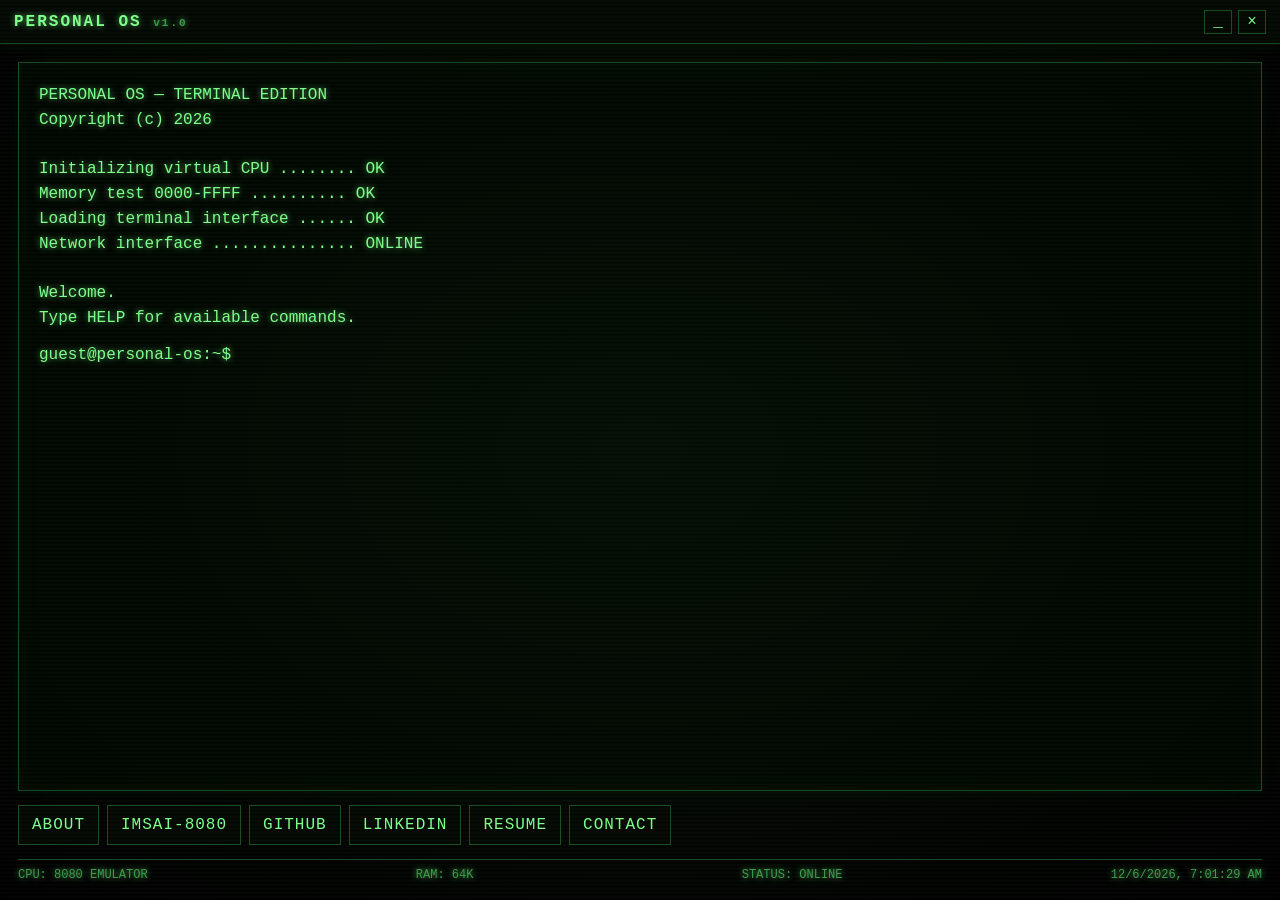
==== index.html @ 71beef01 "Add files via upload" ====
<!doctype html>
<html lang="en">
<head>
  <meta charset="utf-8">
  <meta name="viewport" content="width=device-width,initial-scale=1">
  <meta name="description" content="Retro terminal portfolio website">
  <title>Terminal — Personal OS</title>
  <link rel="stylesheet" href="css/style.css">
</head>
<body>
  <div class="crt">
    <div class="scanlines"></div>
    <header class="topbar">
      <div class="brand">PERSONAL OS <span>v1.0</span></div>
      <div class="window-buttons"><button id="minBtn">_</button><button id="closeBtn">×</button></div>
    </header>

    <main class="desktop">
      <section class="boot-panel" id="terminalWindow">
        <div id="bootText" class="boot-text"></div>
        <div class="prompt-row">
          <span>guest@personal-os:~$</span>
          <input id="command" autocomplete="off" spellcheck="false" autofocus>
        </div>
        <div id="output"></div>
      </section>

      <nav class="dock" aria-label="Main navigation">
        <button data-command="about">ABOUT</button>
        <button data-command="imsai">IMSAI-8080</button>
        <button data-command="github">GITHUB</button>
        <button data-command="linkedin">LINKEDIN</button>
        <button data-command="resume">RESUME</button>
        <button data-command="contact">CONTACT</button>
      </nav>

      <div class="status">
        <span>CPU: 8080 EMULATOR</span>
        <span>RAM: 64K</span>
        <span>STATUS: ONLINE</span>
        <span id="clock"></span>
      </div>
    </main>
  </div>
  <script src="js/app.js"></script>
</body>
</html>
---- css/style.css ----
:root{
  --bg:#020502;
  --panel:#071007;
  --green:#7dff8a;
  --dim:#3b9c49;
  --line:#174d20;
  --glow:0 0 6px rgba(125,255,138,.65);
}
*{box-sizing:border-box}
html,body{margin:0;min-height:100%;background:#000;color:var(--green);font-family:"Courier New",monospace}
body{overflow:hidden}
.crt{min-height:100vh;background:radial-gradient(ellipse at center,#0b160b 0,#020502 65%,#000 100%);text-shadow:var(--glow);position:relative}
.scanlines{position:fixed;inset:0;pointer-events:none;z-index:20;background:repeating-linear-gradient(to bottom,rgba(255,255,255,.018) 0,rgba(255,255,255,.018) 1px,transparent 2px,transparent 4px);mix-blend-mode:screen}
.topbar{height:44px;border-bottom:1px solid var(--line);display:flex;align-items:center;justify-content:space-between;padding:0 14px;background:#030803;box-shadow:0 0 20px rgba(0,255,50,.08)}
.brand{font-weight:bold;letter-spacing:2px}.brand span{font-size:11px;color:var(--dim)}
.window-buttons{display:flex;gap:6px}.window-buttons button{width:28px;height:24px;background:#030803;border:1px solid var(--line);color:var(--green);font:inherit;cursor:pointer}
.desktop{height:calc(100vh - 44px);display:flex;flex-direction:column;padding:18px;gap:14px}
.boot-panel{flex:1;min-height:0;border:1px solid var(--line);background:rgba(0,10,0,.58);padding:20px;overflow:auto;box-shadow:inset 0 0 30px rgba(0,255,50,.04),0 0 16px rgba(0,255,50,.05)}
.boot-text{white-space:pre-wrap;line-height:1.55}
.prompt-row{display:flex;gap:8px;margin-top:14px;align-items:center}
.prompt-row input{flex:1;background:transparent;border:0;outline:0;color:var(--green);font:inherit;text-shadow:var(--glow);caret-color:var(--green)}
#output{white-space:pre-wrap;line-height:1.5;margin-top:10px;color:#a2ffa9}
.dock{display:flex;flex-wrap:wrap;gap:8px}
.dock button{background:#030803;border:1px solid var(--line);color:var(--green);padding:10px 13px;font:inherit;cursor:pointer;letter-spacing:1px}
.dock button:hover{background:#0b200d;box-shadow:var(--glow)}
.status{border-top:1px solid var(--line);padding-top:8px;display:flex;justify-content:space-between;gap:10px;color:var(--dim);font-size:12px;flex-wrap:wrap}
.flash{animation:flash .18s linear}
@keyframes flash{50%{opacity:.35}}
.minimized .boot-panel{display:none}
.minimized .desktop{height:calc(100vh - 44px)}
@media(max-width:700px){
  .desktop{padding:10px}.boot-panel{padding:13px}.status{font-size:10px}.dock button{padding:8px 9px;font-size:12px}
}
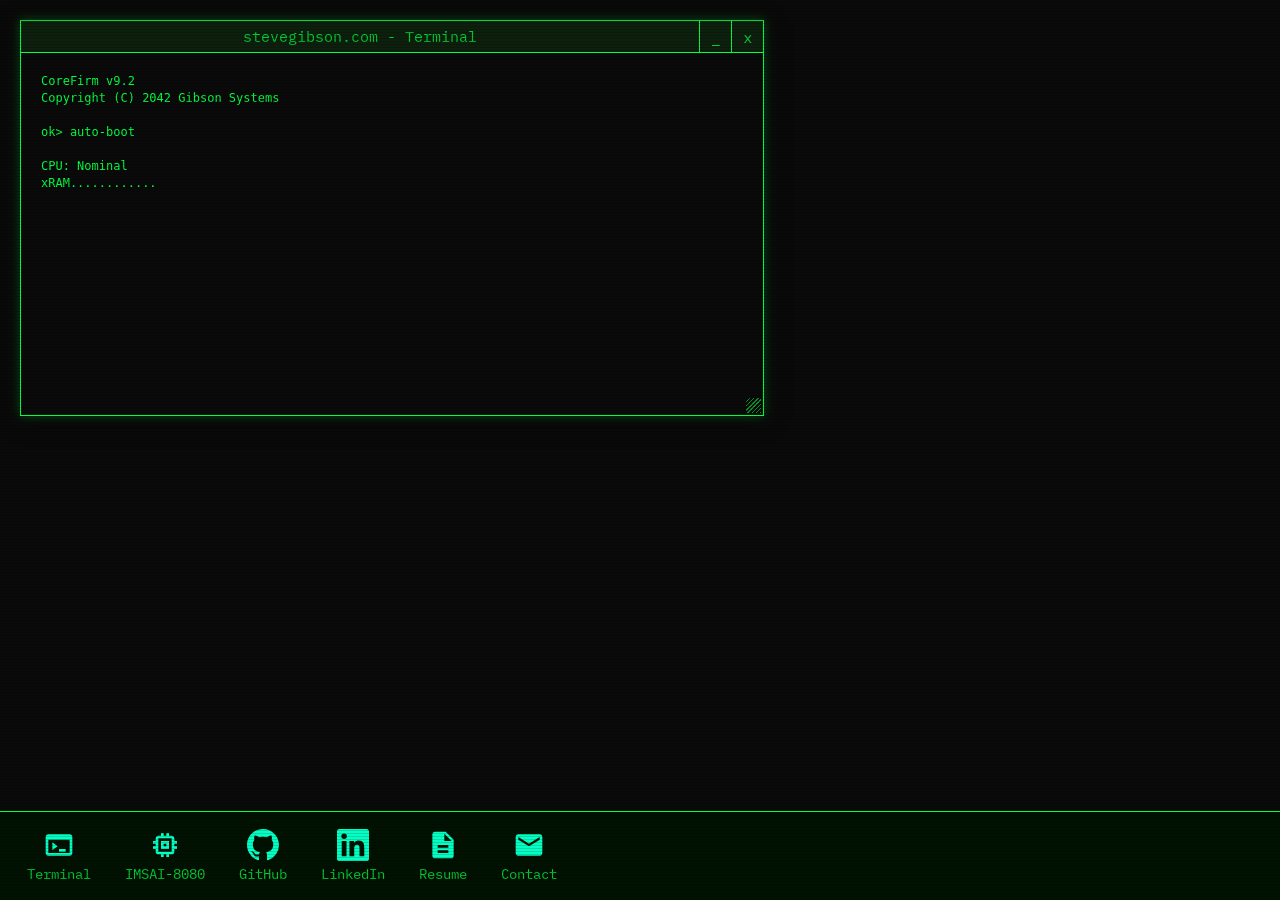
==== commit 51d27bcd: "Add files via upload" ====
--- a/index.html
+++ b/index.html
@@ -1,47 +1,109 @@
-<!doctype html>
-<html lang="en">
+<!DOCTYPE html>
+<html lang="en-us">
 <head>
+	<meta name="generator" content="Hugo 0.123.7">
   <meta charset="utf-8">
-  <meta name="viewport" content="width=device-width,initial-scale=1">
-  <meta name="description" content="Retro terminal portfolio website">
-  <title>Terminal — Personal OS</title>
-  <link rel="stylesheet" href="css/style.css">
+  <meta name="viewport" content="width=device-width, initial-scale=1">
+  <link rel="icon" href="data:image/svg+xml,%3Csvg xmlns='http://www.w3.org/2000/svg' viewBox='0 0 16 16'%3E%3Crect width='16' height='16' fill='%230a0a0a'/%3E%3Ctext x='8' y='11' font-family='monospace' font-size='7' font-weight='bold' fill='%2300ff41' text-anchor='middle'%3Esg%24%3C/text%3E%3C/svg%3E">
+  <title>Steve Gibson - Gibson OS v4.2</title>
+  <link rel="preconnect" href="https://fonts.googleapis.com">
+  <link rel="preconnect" href="https://fonts.gstatic.com" crossorigin>
+  <link href="https://fonts.googleapis.com/css2?family=IBM+Plex+Mono:wght@400;700&display=swap" rel="stylesheet">
+  <link rel="stylesheet" href="vendor/css/jquery.terminal.min.css">
+  <link rel="stylesheet" href="css/main.min.947e2a9396014bf6b301f7735b2318c309d577f15f9fa09c6adef9f47a81efa4.css" integrity="sha256-lH4qk5YBS/azAfdzWyMYwwnVd/Ffn6Ccat759HqB76Q=">
 </head>
-<body>
-  <div class="crt">
-    <div class="scanlines"></div>
-    <header class="topbar">
-      <div class="brand">PERSONAL OS <span>v1.0</span></div>
-      <div class="window-buttons"><button id="minBtn">_</button><button id="closeBtn">×</button></div>
-    </header>
+<body><a href="cdn-cgi/content%3Fid=LGXjpV16G366dcM62OvNGjcVIjRtr07FKjIdmemB0ZE-1787503772.4276643-1.2.1.1-G3e4BsoYIml7xQARCOU5z61l1A5vPRVANFKQ7VqNoNI_xyML7UBZcxeXM.lrsjXE.html" aria-hidden="true" rel="nofollow noopener" style="display: none !important; visibility: hidden !important"></a>
+<div id="desktop">
+  <div id="terminal-window" class="window">
+    <div class="window-titlebar">
+      <div class="window-title">stevegibson.com - Terminal</div>
+      <div class="window-controls">
+        <button class="window-btn window-btn-minimize" title="Minimize">_</button>
+        <button class="window-btn window-btn-close" title="Close">x</button>
+      </div>
+    </div>
+    <div id="terminal"></div>
+  </div>
 
-    <main class="desktop">
-      <section class="boot-panel" id="terminalWindow">
-        <div id="bootText" class="boot-text"></div>
-        <div class="prompt-row">
-          <span>guest@personal-os:~$</span>
-          <input id="command" autocomplete="off" spellcheck="false" autofocus>
-        </div>
-        <div id="output"></div>
-      </section>
+  <div id="minimized-tray"></div>
 
-      <nav class="dock" aria-label="Main navigation">
-        <button data-command="about">ABOUT</button>
-        <button data-command="imsai">IMSAI-8080</button>
-        <button data-command="github">GITHUB</button>
-        <button data-command="linkedin">LINKEDIN</button>
-        <button data-command="resume">RESUME</button>
-        <button data-command="contact">CONTACT</button>
-      </nav>
+  <div id="taskbar">
+    <button class="taskbar-icon" id="taskbar-terminal" data-type="terminal">
+      <img src="images/icons/terminal.svg" alt="Terminal">
+      <span>Terminal</span>
+    </button>
+    
+    <button class="taskbar-icon"
+            data-type="imsai"
+            
+            >
+      <img src="images/icons/imsai.svg" alt="IMSAI-8080">
+      <span>IMSAI-8080</span>
+    </button>
+    
+    <button class="taskbar-icon"
+            data-type="link"
+            data-url="https://github.com/sg"
+            >
+      <img src="images/icons/github.svg" alt="GitHub">
+      <span>GitHub</span>
+    </button>
+    
+    <button class="taskbar-icon"
+            data-type="link"
+            data-url="https://linkedin.com/in/stevegibson"
+            >
+      <img src="images/icons/linkedin.svg" alt="LinkedIn">
+      <span>LinkedIn</span>
+    </button>
+    
+    <button class="taskbar-icon"
+            data-type="link"
+            data-url="/Steve_Gibson_resume.pdf"
+            >
+      <img src="images/icons/resume.svg" alt="Resume">
+      <span>Resume</span>
+    </button>
+    
+    <button class="taskbar-icon"
+            data-type="window"
+            
+            data-title="Contact Me" data-content="steve@stevegibson.com">
+      <img src="images/icons/contact.svg" alt="Contact">
+      <span>Contact</span>
+    </button>
+    
+  </div>
+</div>
+<script>
+window.SGIBSON = {
+  commands: {"about":{"description":"About me","lines":["━━━━━━━━━━━━━━━━━━━━━━━━━━━━━━━━━━━━━━━━","Steve \"hacks the\" Gibson","━━━━━━━━━━━━━━━━━━━━━━━━━━━━━━━━━━━━━━━━","","Based in Austin, TX, I'm a tech and gadget enthusiast. I enjoy building and coding on \"cyber decks\", LoRa radios (MeshCore), and retro-computing devices and replicas.","","For my home lab I built a PDP-11/70 replica that runs 2.11BSD, an IMSAI 8080 (as seen in the iconic movie, WarGames), and an RC-2014 Z80 system that runs CP/M.","","I also enjoy hacking IoT devices to see what makes them tick to either gain admin access or fix an issue preventing them from working. This can involve interfacing with JTAG, UART, port scanning and attempting to reverse a proprietary network protocol, etc. Sometimes it involves dumping firmware to extract compressed file system images.","","I'm also a big soccer fan and love attending Austin FC games at Q2 stadium. Listos Verde!","","Type 'resume' for more work background.","Type 'projects' to see what I'm working on.",""],"name":"about"},"help":{"description":"Show available commands","lines":["Available commands:","","  info:    help  about  resume  projects  misc  ls  man","  system:  uname  uptime  whoami  finger  df  dmesg  ps  top","           date  history  motd  reboot","  toys:    wargames  telnet  mesh  nmap  tape  sl  decrypt  imsai-sim","","Try 'man \u003ccommand\u003e' for details.","A few commands aren't listed anywhere."],"name":"help"},"misc":{"description":"Miscellaneous","lines":["Miscellaneous","━━━━━━━━━━━━━━━━━━━━━━━━━━━━━━━━━━━━━━━━",""," Just a placeholder for now.",""],"name":"misc"},"projects":{"description":"View my projects","lines":["━━━━━━━━━━━━━━━━━━━━━━━━━━━━━━━━━━━━━━━━","Projects","━━━━━━━━━━━━━━━━━━━━━━━━━━━━━━━━━━━━━━━━","","PicoCalc firmware:","  Adding wifi, sockets, and shell (pseudo OS) capabilities to the picocalc_lua project.","  (https://github.com/sg/picocalc_lua/tree/wifi-sockets)","","HackberryPiCM5:","  Modding and configuring this little powerhouse to do almost anything a laptop can do.","  (https://github.com/ZitaoTech/HackberryPiCM5)","","MeshCore:","  I have a custom-built router up on the roof, helping to build out the off-grid communication network here in the Central Texas area.","  (https://austinmesh.org)","","Home Lab:","  I run a proxmox server for hosting various virtual machines internally where I have a local media server, local photo storage/syncing, coding, analysis, and test VMs with various OS (Linux, Windows, BSDs, etc)","","stevegibson.com:","  This website ;)",""],"name":"projects"},"resume":{"description":"View my resume","lines":["Opening resume PDF in a new tab..."],"name":"resume","open":"/Steve_Gibson_resume.pdf"}},
+  prompt: "[/home/sg]$ ",
+  greeting: "  ________\n /  _____/\n/   \\  ___\n\\    \\_\\  \\\n \\______  / ibson\n        \\/  \n\nStarting gibsh shell...\n\nEnter 'help' for commands.",
+  greetingWide: "  ________._____.\n /  _____/|__\\_ |__   __________   ____\n/   \\  ___|  || __ \\ /  ___/  _ \\ /    \\\n\\    \\_\\  \\  || \\_\\ \\\\___ (  \u003c_\u003e )   |  \\\n \\______  /__||___  /____  \u003e____/|___|  /\n        \\/        \\/     \\/           \\/\n\nStarting gibsh shell...\n\nEnter 'help' for commands.",
+  sim: {
+    js: "/sim/sim.a1519f2f7eafb9329bf3bec5e7e6a15ac6fd213bb312b24b083c9dfea19b1f8a.js",
+    worker: "/sim/worker.a690e795cad84434829894af8b86fa57c8b101a858e983ffa839e95233d08ef0.js",
+    cpu: "/sim/z80.c875d170bc890fbf64b250177f1e8fe43e15b254b4e6ef6184b72ff79c09a24a.js",
+    cpu8080: "/sim/i8080.5c4c1cf3f97d6d999b4d34355f739d88ed19feeecddbbada0ec06659f738046a.js",
+    modem: "/sim/sim-modem.d69a0f0e90683decba11f463a1b7fa1d4c3bc95b524fe9dfd4c816550e3a1586.js",
+    rom: "/sim/mpu-b-rom.fea1b6e9c4623e7707ca3fa24236ec78fb84ffc5ed46c8893d3b1feb8e790548.bin",
+    romA: "/sim/mpu-a-rom.97b472fd1d9e22181e8065b240cf0e3cc828a692d29165c53e8eb9b5a7c1488d.bin",
+    css: "/sim/sim.370a18de759b79d1759eb99225b658a7829f331f1328740459d81e7536f2036e.css",
+    docs: { about: "/sim/docs/about.8c6d221da2fc654a07ccafe5b331a5ecae6a6b6332ccfc45c9c8bc422ba3a81a.md",
+            design: "/sim/docs/design.b2fa7e0710978da6db772e8da95e0f35ddfb082790bb4138e710ebd1a6f98bf0.md",
+            notice: "/sim/docs/notice.9ae610ecd069278b2f1dae93d1a9a1c3cc5893f16fc681294a7527de86e514ce.md" },
+    xtermJs: "/vendor/js/xterm.f0aea0f75f48559013ae6643c2479dd737d26da42d5524e6d2b70915ae6523c7.js",
+    xtermCss: "/vendor/css/xterm.832f3f2c603b43ad4351ff04970150cc7a873014276db126a6065c6dd81e4872.css",
+    disk: "/disks/cpm22.fac98c55550afb4ccb9bcd87ddce28c66ba0c30995983e6b4c6d6208b03322e6.dsk",
+    nzdisk: "/disks/nz-com-22-ref.7c3ac05107b860c619ebc459d3f5f8e6116887138d7cdf2619e3cc7663cf5443.dsk"
+  }
+};
+</script>
 
-      <div class="status">
-        <span>CPU: 8080 EMULATOR</span>
-        <span>RAM: 64K</span>
-        <span>STATUS: ONLINE</span>
-        <span id="clock"></span>
-      </div>
-    </main>
-  </div>
-  <script src="js/app.js"></script>
-</body>
+  <script src="vendor/js/jquery.min.js"></script>
+  <script src="vendor/js/jquery.terminal.min.js"></script>
+  <script src="js/windowmanager.min.1ad94fa08936efa635914ca95d5d0b35e25472a1f0427c7daaea83267bbc5ccd.js" integrity="sha256-GtlPoIk276Y1kUypXV0LNeJUcqHwQnx9quqDJnu8XM0="></script>
+  <script src="js/terminal.min.3281bde3c15aeb53944e50f33b6ec137babc33aba0ce8abd4771062cd0f68771.js" integrity="sha256-MoG948Fa61OUTlDzO27BN7q8M6ugzoq9R3EGLND2h3E="></script>
+<script>(function(){function c(){var b=a.contentDocument||(a.contentWindow&&a.contentWindow.document);if(b){var d=b.createElement('script');d.innerHTML="window.__CF$cv$params={r:'a2fb9c71ac25da76',t:'MTc4NzUwMzc3Mg=='};var a=document.createElement('script');a.src='/cdn-cgi/challenge-platform/scripts/jsd/main.js';document.getElementsByTagName('head')[0].appendChild(a);";b.getElementsByTagName('head')[0].appendChild(d)}}if(document.body){var a=document.createElement('iframe');a.height=1;a.width=1;a.style.position='absolute';a.style.top=0;a.style.left=0;a.style.border='none';a.style.visibility='hidden';document.body.appendChild(a);if('loading'!==document.readyState)c();else if(window.addEventListener)document.addEventListener('DOMContentLoaded',c);else{var e=document.onreadystatechange||function(){};document.onreadystatechange=function(b){e(b);'loading'!==document.readyState&&(document.onreadystatechange=e,c())}}}})();</script></body>
 </html>
--- a/css/main.min.947e2a9396014bf6b301f7735b2318c309d577f15f9fa09c6adef9f47a81efa4.css
+++ b/css/main.min.947e2a9396014bf6b301f7735b2318c309d577f15f9fa09c6adef9f47a81efa4.css
@@ -0,0 +1 @@
+:root{--crt-green:#00ff41;--crt-green-dim:#00cc33;--crt-bg:#0a0a0a;--crt-glow:0 0 10px rgba(0, 255, 65, 0.3);--font-mono:'IBM Plex Mono', monospace;--window-border:#00ff41;--titlebar-bg:#0d1f0d}*,*::before,*::after{box-sizing:border-box;margin:0;padding:0}html,body{height:100%;overflow:hidden}body{font-family:var(--font-mono);background:var(--crt-bg);color:var(--crt-green)}#desktop{position:fixed;top:0;left:0;right:0;bottom:0;overflow:hidden}#desktop::after{content:'';position:fixed;top:0;left:0;width:100%;height:100%;background:repeating-linear-gradient( 0,rgba(0,0,0,.15) 0,rgba(0,0,0,.15) 1px,transparent 1px,transparent 3px );pointer-events:none;z-index:9999}.window{border:1px solid var(--window-border);border-radius:0;background:var(--crt-bg);box-shadow:var(--crt-glow),0 4px 20px rgba(0,0,0,.5);overflow:hidden}.window-titlebar{display:flex;align-items:center;padding:0;background:var(--titlebar-bg);border-bottom:1px solid var(--window-border);user-select:none;cursor:grab;height:32px}.window-titlebar:active{cursor:grabbing}.window-title{font-size:15px;color:var(--crt-green-dim);flex:1;text-align:center;padding:0 8px;white-space:nowrap;overflow:hidden;text-overflow:ellipsis}.window-controls{display:flex;margin-left:auto;flex-shrink:0}.window-btn{display:flex;align-items:center;justify-content:center;width:32px;height:32px;background:0 0;border:none;border-left:1px solid var(--window-border);color:var(--crt-green-dim);font-family:var(--font-mono);font-size:16px;cursor:pointer;padding:0;line-height:1}.window-btn:hover{background:rgba(0,255,65,.1);color:var(--crt-green)}.window-btn-close:hover{background:rgba(255,50,50,.2);color:#ff5f57}#terminal-window{position:absolute;top:20px;left:20px;width:min(calc(80ch + 24px),90vw);height:min(70vh,396px);min-width:360px;min-height:200px;font-size:15px;display:flex;flex-direction:column;overflow:hidden;z-index:100}.window-resize-handle{position:absolute;right:2px;bottom:2px;width:15px;height:15px;z-index:20;cursor:nwse-resize;background-image:repeating-linear-gradient( -45deg,var(--crt-green-dim) 0,var(--crt-green-dim) 1px,transparent 1px,transparent 3px );opacity:.7}.window-resize-handle:hover{opacity:1;filter:drop-shadow(var(--crt-glow))}#terminal{--color:#00ff41;--background:#0a0a0a;--base-color:#00ff41;--base-background:#0a0a0a;--original-color:#00ff41;--original-background:#0a0a0a;font-family:var(--font-mono)!important;font-size:15px!important;flex:1;min-height:0;overflow:hidden;position:relative;padding:10px}#minimized-tray{position:absolute;left:0;right:0;display:flex;flex-wrap:wrap-reverse;gap:4px;padding:4px 8px;z-index:50;pointer-events:none}.minimized-window{pointer-events:auto;border:1px solid var(--window-border);background:var(--crt-bg);display:flex;align-items:center;height:30px;max-width:280px;cursor:pointer}.minimized-window .window-title{font-size:14px;padding:0 10px;text-align:left}.minimized-window:hover{background:rgba(0,255,65,5%);box-shadow:var(--crt-glow)}#taskbar{position:absolute;bottom:0;left:0;right:0;display:flex;align-items:center;gap:4px;padding:8px 12px;border-top:1px solid var(--window-border);background:rgba(0,20,0,.8);z-index:9000}.taskbar-icon{display:flex;flex-direction:column;align-items:center;gap:4px;padding:8px 14px;background:0 0;border:1px solid transparent;border-radius:4px;cursor:pointer;transition:all .2s ease;color:var(--crt-green-dim);font-family:var(--font-mono);font-size:14px}.taskbar-icon img{width:32px;height:32px;filter:brightness(0)invert(.8)sepia(1)saturate(5)hue-rotate(85deg);transition:filter .2s ease}.taskbar-icon:hover{border-color:var(--crt-green);background:rgba(0,255,65,5%);box-shadow:var(--crt-glow);color:var(--crt-green)}.taskbar-icon:hover img{filter:brightness(0)invert(1)sepia(1)saturate(5)hue-rotate(85deg)}.popup-window{position:absolute;width:400px;min-height:200px;z-index:100}.popup-window .window-body{padding:16px;color:var(--crt-green);font-size:15px;line-height:1.6}@media(max-width:768px){#terminal-window{top:0;left:0;width:100%;height:50%}.window-resize-handle{display:none}.window-titlebar{height:44px}.window-title{font-size:24px}.window-btn{width:44px;height:44px;font-size:26px}.minimized-window{height:40px}.minimized-window .window-title{font-size:22px}#taskbar{flex-wrap:wrap;justify-content:center;gap:2px;padding:6px 8px}.taskbar-icon{font-size:11px;padding:4px 8px;gap:2px}.taskbar-icon img{width:22px;height:22px}.popup-window{width:calc(100% - 16px);max-width:none;left:8px!important;right:8px}.popup-window .window-body{font-size:15px}}
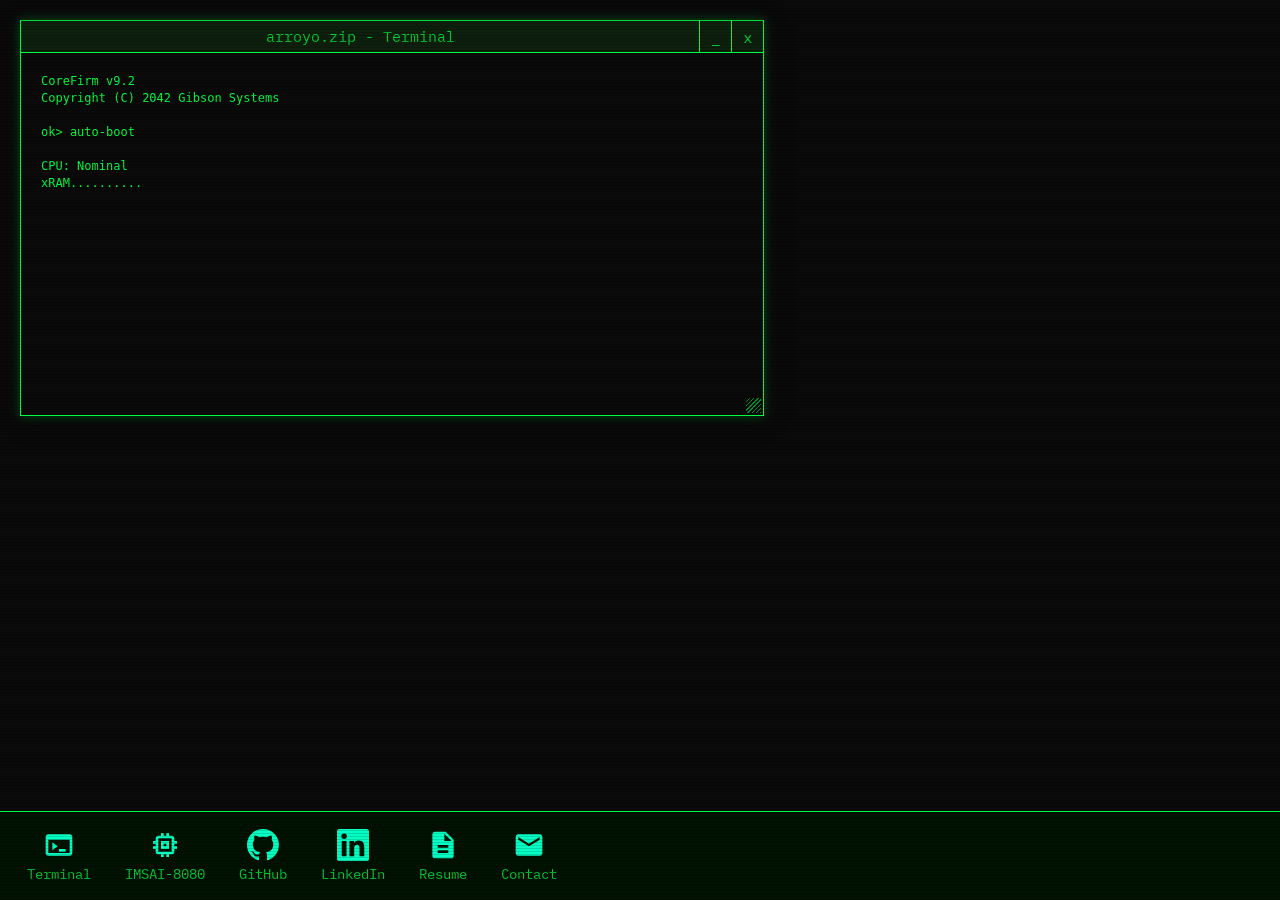
==== commit b9659d46: "Update index.html" ====
--- a/index.html
+++ b/index.html
@@ -5,7 +5,7 @@
   <meta charset="utf-8">
   <meta name="viewport" content="width=device-width, initial-scale=1">
   <link rel="icon" href="data:image/svg+xml,%3Csvg xmlns='http://www.w3.org/2000/svg' viewBox='0 0 16 16'%3E%3Crect width='16' height='16' fill='%230a0a0a'/%3E%3Ctext x='8' y='11' font-family='monospace' font-size='7' font-weight='bold' fill='%2300ff41' text-anchor='middle'%3Esg%24%3C/text%3E%3C/svg%3E">
-  <title>Steve Gibson - Gibson OS v4.2</title>
+  <title>Adrian Arroyo - Arroyo OS v4.2</title>
   <link rel="preconnect" href="https://fonts.googleapis.com">
   <link rel="preconnect" href="https://fonts.gstatic.com" crossorigin>
   <link href="https://fonts.googleapis.com/css2?family=IBM+Plex+Mono:wght@400;700&display=swap" rel="stylesheet">
@@ -16,7 +16,7 @@
 <div id="desktop">
   <div id="terminal-window" class="window">
     <div class="window-titlebar">
-      <div class="window-title">stevegibson.com - Terminal</div>
+      <div class="window-title">arroyo.zip - Terminal</div>
       <div class="window-controls">
         <button class="window-btn window-btn-minimize" title="Minimize">_</button>
         <button class="window-btn window-btn-close" title="Close">x</button>
@@ -43,7 +43,7 @@
     
     <button class="taskbar-icon"
             data-type="link"
-            data-url="https://github.com/sg"
+            data-url="https://github.com/arroyox"
             >
       <img src="images/icons/github.svg" alt="GitHub">
       <span>GitHub</span>
@@ -51,7 +51,7 @@
     
     <button class="taskbar-icon"
             data-type="link"
-            data-url="https://linkedin.com/in/stevegibson"
+            data-url="https://www.linkedin.com/in/a-arroyo/"
             >
       <img src="images/icons/linkedin.svg" alt="LinkedIn">
       <span>LinkedIn</span>
@@ -59,7 +59,7 @@
     
     <button class="taskbar-icon"
             data-type="link"
-            data-url="/Steve_Gibson_resume.pdf"
+            data-url="/.pdf"
             >
       <img src="images/icons/resume.svg" alt="Resume">
       <span>Resume</span>
@@ -68,7 +68,7 @@
     <button class="taskbar-icon"
             data-type="window"
             
-            data-title="Contact Me" data-content="steve@stevegibson.com">
+            data-title="Contact Me" data-content="a@arroyo.zip">
       <img src="images/icons/contact.svg" alt="Contact">
       <span>Contact</span>
     </button>
@@ -77,7 +77,7 @@
 </div>
 <script>
 window.SGIBSON = {
-  commands: {"about":{"description":"About me","lines":["━━━━━━━━━━━━━━━━━━━━━━━━━━━━━━━━━━━━━━━━","Steve \"hacks the\" Gibson","━━━━━━━━━━━━━━━━━━━━━━━━━━━━━━━━━━━━━━━━","","Based in Austin, TX, I'm a tech and gadget enthusiast. I enjoy building and coding on \"cyber decks\", LoRa radios (MeshCore), and retro-computing devices and replicas.","","For my home lab I built a PDP-11/70 replica that runs 2.11BSD, an IMSAI 8080 (as seen in the iconic movie, WarGames), and an RC-2014 Z80 system that runs CP/M.","","I also enjoy hacking IoT devices to see what makes them tick to either gain admin access or fix an issue preventing them from working. This can involve interfacing with JTAG, UART, port scanning and attempting to reverse a proprietary network protocol, etc. Sometimes it involves dumping firmware to extract compressed file system images.","","I'm also a big soccer fan and love attending Austin FC games at Q2 stadium. Listos Verde!","","Type 'resume' for more work background.","Type 'projects' to see what I'm working on.",""],"name":"about"},"help":{"description":"Show available commands","lines":["Available commands:","","  info:    help  about  resume  projects  misc  ls  man","  system:  uname  uptime  whoami  finger  df  dmesg  ps  top","           date  history  motd  reboot","  toys:    wargames  telnet  mesh  nmap  tape  sl  decrypt  imsai-sim","","Try 'man \u003ccommand\u003e' for details.","A few commands aren't listed anywhere."],"name":"help"},"misc":{"description":"Miscellaneous","lines":["Miscellaneous","━━━━━━━━━━━━━━━━━━━━━━━━━━━━━━━━━━━━━━━━",""," Just a placeholder for now.",""],"name":"misc"},"projects":{"description":"View my projects","lines":["━━━━━━━━━━━━━━━━━━━━━━━━━━━━━━━━━━━━━━━━","Projects","━━━━━━━━━━━━━━━━━━━━━━━━━━━━━━━━━━━━━━━━","","PicoCalc firmware:","  Adding wifi, sockets, and shell (pseudo OS) capabilities to the picocalc_lua project.","  (https://github.com/sg/picocalc_lua/tree/wifi-sockets)","","HackberryPiCM5:","  Modding and configuring this little powerhouse to do almost anything a laptop can do.","  (https://github.com/ZitaoTech/HackberryPiCM5)","","MeshCore:","  I have a custom-built router up on the roof, helping to build out the off-grid communication network here in the Central Texas area.","  (https://austinmesh.org)","","Home Lab:","  I run a proxmox server for hosting various virtual machines internally where I have a local media server, local photo storage/syncing, coding, analysis, and test VMs with various OS (Linux, Windows, BSDs, etc)","","stevegibson.com:","  This website ;)",""],"name":"projects"},"resume":{"description":"View my resume","lines":["Opening resume PDF in a new tab..."],"name":"resume","open":"/Steve_Gibson_resume.pdf"}},
+  commands: {"about":{"description":"About me","lines":["━━━━━━━━━━━━━━━━━━━━━━━━━━━━━━━━━━━━━━━━","Steve \"hacks the\" Arroyo","━━━━━━━━━━━━━━━━━━━━━━━━━━━━━━━━━━━━━━━━","","Based in Austin, TX, I'm a tech and gadget enthusiast. I enjoy building and coding on \"cyber decks\", LoRa radios (MeshCore), and retro-computing devices and replicas.","","For my home lab I built a PDP-11/70 replica that runs 2.11BSD, an IMSAI 8080 (as seen in the iconic movie, WarGames), and an RC-2014 Z80 system that runs CP/M.","","I also enjoy hacking IoT devices to see what makes them tick to either gain admin access or fix an issue preventing them from working. This can involve interfacing with JTAG, UART, port scanning and attempting to reverse a proprietary network protocol, etc. Sometimes it involves dumping firmware to extract compressed file system images.","","I'm also a big soccer fan and love attending Austin FC games at Q2 stadium. Listos Verde!","","Type 'resume' for more work background.","Type 'projects' to see what I'm working on.",""],"name":"about"},"help":{"description":"Show available commands","lines":["Available commands:","","  info:    help  about  resume  projects  misc  ls  man","  system:  uname  uptime  whoami  finger  df  dmesg  ps  top","           date  history  motd  reboot","  toys:    wargames  telnet  mesh  nmap  tape  sl  decrypt  imsai-sim","","Try 'man \u003ccommand\u003e' for details.","A few commands aren't listed anywhere."],"name":"help"},"misc":{"description":"Miscellaneous","lines":["Miscellaneous","━━━━━━━━━━━━━━━━━━━━━━━━━━━━━━━━━━━━━━━━",""," Just a placeholder for now.",""],"name":"misc"},"projects":{"description":"View my projects","lines":["━━━━━━━━━━━━━━━━━━━━━━━━━━━━━━━━━━━━━━━━","Projects","━━━━━━━━━━━━━━━━━━━━━━━━━━━━━━━━━━━━━━━━","","PicoCalc firmware:","  Adding wifi, sockets, and shell (pseudo OS) capabilities to the picocalc_lua project.","  (https://github.com/sg/picocalc_lua/tree/wifi-sockets)","","HackberryPiCM5:","  Modding and configuring this little powerhouse to do almost anything a laptop can do.","  (https://github.com/ZitaoTech/HackberryPiCM5)","","MeshCore:","  I have a custom-built router up on the roof, helping to build out the off-grid communication network here in the Central Texas area.","  (https://austinmesh.org)","","Home Lab:","  I run a proxmox server for hosting various virtual machines internally where I have a local media server, local photo storage/syncing, coding, analysis, and test VMs with various OS (Linux, Windows, BSDs, etc)","","stevegibson.com:","  This website ;)",""],"name":"projects"},"resume":{"description":"View my resume","lines":["Opening resume PDF in a new tab..."],"name":"resume","open":"/Steve_Gibson_resume.pdf"}},
   prompt: "[/home/sg]$ ",
   greeting: "  ________\n /  _____/\n/   \\  ___\n\\    \\_\\  \\\n \\______  / ibson\n        \\/  \n\nStarting gibsh shell...\n\nEnter 'help' for commands.",
   greetingWide: "  ________._____.\n /  _____/|__\\_ |__   __________   ____\n/   \\  ___|  || __ \\ /  ___/  _ \\ /    \\\n\\    \\_\\  \\  || \\_\\ \\\\___ (  \u003c_\u003e )   |  \\\n \\______  /__||___  /____  \u003e____/|___|  /\n        \\/        \\/     \\/           \\/\n\nStarting gibsh shell...\n\nEnter 'help' for commands.",
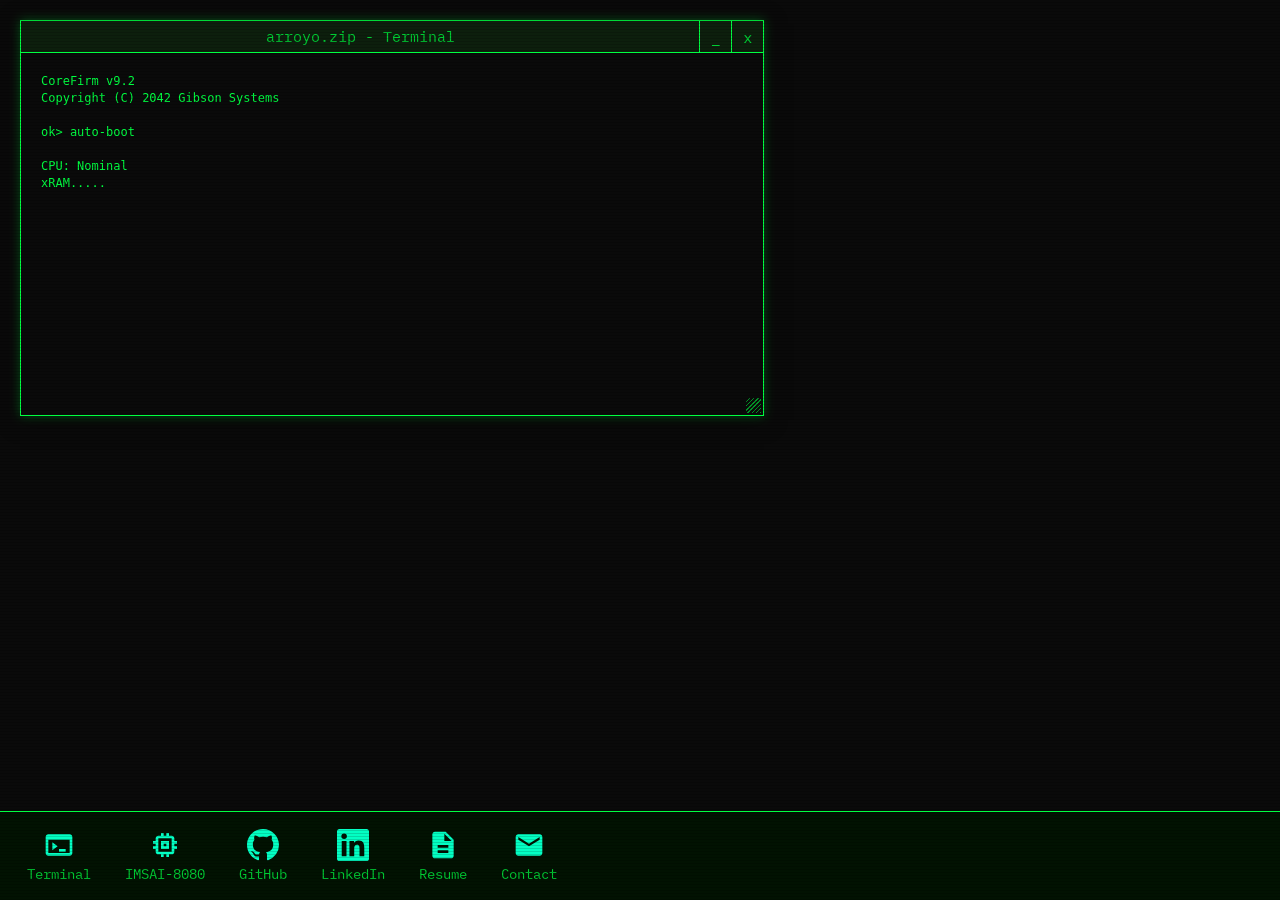
==== commit b09a376b: "Update index.html" ====
--- a/index.html
+++ b/index.html
@@ -77,7 +77,7 @@
 </div>
 <script>
 window.SGIBSON = {
-  commands: {"about":{"description":"About me","lines":["━━━━━━━━━━━━━━━━━━━━━━━━━━━━━━━━━━━━━━━━","Steve \"hacks the\" Arroyo","━━━━━━━━━━━━━━━━━━━━━━━━━━━━━━━━━━━━━━━━","","Based in Austin, TX, I'm a tech and gadget enthusiast. I enjoy building and coding on \"cyber decks\", LoRa radios (MeshCore), and retro-computing devices and replicas.","","For my home lab I built a PDP-11/70 replica that runs 2.11BSD, an IMSAI 8080 (as seen in the iconic movie, WarGames), and an RC-2014 Z80 system that runs CP/M.","","I also enjoy hacking IoT devices to see what makes them tick to either gain admin access or fix an issue preventing them from working. This can involve interfacing with JTAG, UART, port scanning and attempting to reverse a proprietary network protocol, etc. Sometimes it involves dumping firmware to extract compressed file system images.","","I'm also a big soccer fan and love attending Austin FC games at Q2 stadium. Listos Verde!","","Type 'resume' for more work background.","Type 'projects' to see what I'm working on.",""],"name":"about"},"help":{"description":"Show available commands","lines":["Available commands:","","  info:    help  about  resume  projects  misc  ls  man","  system:  uname  uptime  whoami  finger  df  dmesg  ps  top","           date  history  motd  reboot","  toys:    wargames  telnet  mesh  nmap  tape  sl  decrypt  imsai-sim","","Try 'man \u003ccommand\u003e' for details.","A few commands aren't listed anywhere."],"name":"help"},"misc":{"description":"Miscellaneous","lines":["Miscellaneous","━━━━━━━━━━━━━━━━━━━━━━━━━━━━━━━━━━━━━━━━",""," Just a placeholder for now.",""],"name":"misc"},"projects":{"description":"View my projects","lines":["━━━━━━━━━━━━━━━━━━━━━━━━━━━━━━━━━━━━━━━━","Projects","━━━━━━━━━━━━━━━━━━━━━━━━━━━━━━━━━━━━━━━━","","PicoCalc firmware:","  Adding wifi, sockets, and shell (pseudo OS) capabilities to the picocalc_lua project.","  (https://github.com/sg/picocalc_lua/tree/wifi-sockets)","","HackberryPiCM5:","  Modding and configuring this little powerhouse to do almost anything a laptop can do.","  (https://github.com/ZitaoTech/HackberryPiCM5)","","MeshCore:","  I have a custom-built router up on the roof, helping to build out the off-grid communication network here in the Central Texas area.","  (https://austinmesh.org)","","Home Lab:","  I run a proxmox server for hosting various virtual machines internally where I have a local media server, local photo storage/syncing, coding, analysis, and test VMs with various OS (Linux, Windows, BSDs, etc)","","stevegibson.com:","  This website ;)",""],"name":"projects"},"resume":{"description":"View my resume","lines":["Opening resume PDF in a new tab..."],"name":"resume","open":"/Steve_Gibson_resume.pdf"}},
+  commands: {"about":{"description":"About me","lines":["━━━━━━━━━━━━━━━━━━━━━━━━━━━━━━━━━━━━━━━━","Steve \"hacks the\" Arroyo","━━━━━━━━━━━━━━━━━━━━━━━━━━━━━━━━━━━━━━━━","","Based in Austin, TX, I'm a tech and gadget enthusiast. I enjoy building and coding on \"cyber decks\", LoRa radios (MeshCore), and retro-computing devices and replicas.","","For my home lab I built a PDP-11/70 replica that runs 2.11BSD, an IMSAI 8080 (as seen in the iconic movie, WarGames), and an RC-2014 Z80 system that runs CP/M.","","I also enjoy hacking IoT devices to see what makes them tick to either gain admin access or fix an issue preventing them from working. This can involve interfacing with JTAG, UART, port scanning and attempting to reverse a proprietary network protocol, etc. Sometimes it involves dumping firmware to extract compressed file system images.","","I'm also a big soccer fan and love attending Austin FC games at Q2 stadium. Listos Verde!","","Type 'resume' for more work background.","Type 'projects' to see what I'm working on.",""],"name":"about"},"help":{"description":"Show available commands","lines":["Available commands:","","  info:    help  about  resume  projects  misc  ls  man","  system:  uname  uptime  whoami  finger  df  dmesg  ps  top","           date  history  motd  reboot","  toys:    wargames  telnet  mesh  nmap  tape  sl  decrypt  imsai-sim","","Try 'man \u003ccommand\u003e' for details.","A few commands aren't listed anywhere."],"name":"help"},"misc":{"description":"Miscellaneous","lines":["Miscellaneous","━━━━━━━━━━━━━━━━━━━━━━━━━━━━━━━━━━━━━━━━",""," Just a placeholder for now.",""],"name":"misc"},"projects":{"description":"View my projects","lines":["━━━━━━━━━━━━━━━━━━━━━━━━━━━━━━━━━━━━━━━━","Projects","━━━━━━━━━━━━━━━━━━━━━━━━━━━━━━━━━━━━━━━━","","PicoCalc firmware:","  Adding wifi, sockets, and shell (pseudo OS) capabilities to the picocalc_lua project.","  (https://github.com/sg/picocalc_lua/tree/wifi-sockets)","","HackberryPiCM5:","  Modding and configuring this little powerhouse to do almost anything a laptop can do.","  (https://github.com/ZitaoTech/HackberryPiCM5)","","MeshCore:","  I have a custom-built router up on the roof, helping to build out the off-grid communication network here in the Central Texas area.","  (https://austinmesh.org)","","Home Lab:","  I run a proxmox server for hosting various virtual machines internally where I have a local media server, local photo storage/syncing, coding, analysis, and test VMs with various OS (Linux, Windows, BSDs, etc)","","arroyo.zip:","  This website ;)",""],"name":"projects"},"resume":{"description":"View my resume","lines":["Opening resume PDF in a new tab..."],"name":"resume","open":"/.pdf"}},
   prompt: "[/home/sg]$ ",
   greeting: "  ________\n /  _____/\n/   \\  ___\n\\    \\_\\  \\\n \\______  / ibson\n        \\/  \n\nStarting gibsh shell...\n\nEnter 'help' for commands.",
   greetingWide: "  ________._____.\n /  _____/|__\\_ |__   __________   ____\n/   \\  ___|  || __ \\ /  ___/  _ \\ /    \\\n\\    \\_\\  \\  || \\_\\ \\\\___ (  \u003c_\u003e )   |  \\\n \\______  /__||___  /____  \u003e____/|___|  /\n        \\/        \\/     \\/           \\/\n\nStarting gibsh shell...\n\nEnter 'help' for commands.",
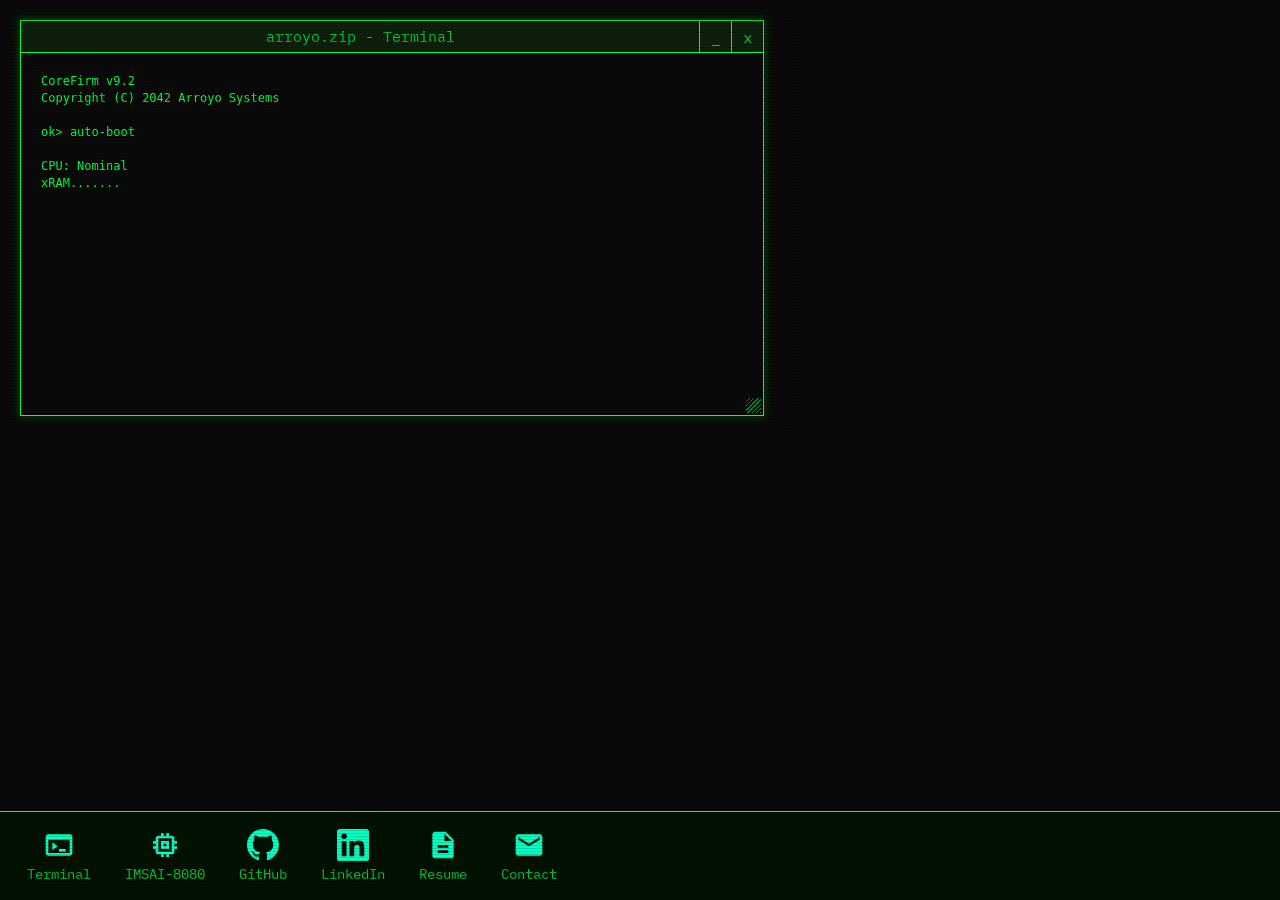
==== commit 418741b7: "Add files via upload" ====
--- a/index.html
+++ b/index.html
@@ -59,7 +59,7 @@
     
     <button class="taskbar-icon"
             data-type="link"
-            data-url="/.pdf"
+            data-url="/Adrian_Arroyo_resume.pdf"
             >
       <img src="images/icons/resume.svg" alt="Resume">
       <span>Resume</span>
@@ -68,7 +68,7 @@
     <button class="taskbar-icon"
             data-type="window"
             
-            data-title="Contact Me" data-content="a@arroyo.zip">
+            data-title="Contact Me" data-content="adrian@arroyo.zip">
       <img src="images/icons/contact.svg" alt="Contact">
       <span>Contact</span>
     </button>
@@ -76,11 +76,11 @@
   </div>
 </div>
 <script>
-window.SGIBSON = {
-  commands: {"about":{"description":"About me","lines":["━━━━━━━━━━━━━━━━━━━━━━━━━━━━━━━━━━━━━━━━","Steve \"hacks the\" Arroyo","━━━━━━━━━━━━━━━━━━━━━━━━━━━━━━━━━━━━━━━━","","Based in Austin, TX, I'm a tech and gadget enthusiast. I enjoy building and coding on \"cyber decks\", LoRa radios (MeshCore), and retro-computing devices and replicas.","","For my home lab I built a PDP-11/70 replica that runs 2.11BSD, an IMSAI 8080 (as seen in the iconic movie, WarGames), and an RC-2014 Z80 system that runs CP/M.","","I also enjoy hacking IoT devices to see what makes them tick to either gain admin access or fix an issue preventing them from working. This can involve interfacing with JTAG, UART, port scanning and attempting to reverse a proprietary network protocol, etc. Sometimes it involves dumping firmware to extract compressed file system images.","","I'm also a big soccer fan and love attending Austin FC games at Q2 stadium. Listos Verde!","","Type 'resume' for more work background.","Type 'projects' to see what I'm working on.",""],"name":"about"},"help":{"description":"Show available commands","lines":["Available commands:","","  info:    help  about  resume  projects  misc  ls  man","  system:  uname  uptime  whoami  finger  df  dmesg  ps  top","           date  history  motd  reboot","  toys:    wargames  telnet  mesh  nmap  tape  sl  decrypt  imsai-sim","","Try 'man \u003ccommand\u003e' for details.","A few commands aren't listed anywhere."],"name":"help"},"misc":{"description":"Miscellaneous","lines":["Miscellaneous","━━━━━━━━━━━━━━━━━━━━━━━━━━━━━━━━━━━━━━━━",""," Just a placeholder for now.",""],"name":"misc"},"projects":{"description":"View my projects","lines":["━━━━━━━━━━━━━━━━━━━━━━━━━━━━━━━━━━━━━━━━","Projects","━━━━━━━━━━━━━━━━━━━━━━━━━━━━━━━━━━━━━━━━","","PicoCalc firmware:","  Adding wifi, sockets, and shell (pseudo OS) capabilities to the picocalc_lua project.","  (https://github.com/sg/picocalc_lua/tree/wifi-sockets)","","HackberryPiCM5:","  Modding and configuring this little powerhouse to do almost anything a laptop can do.","  (https://github.com/ZitaoTech/HackberryPiCM5)","","MeshCore:","  I have a custom-built router up on the roof, helping to build out the off-grid communication network here in the Central Texas area.","  (https://austinmesh.org)","","Home Lab:","  I run a proxmox server for hosting various virtual machines internally where I have a local media server, local photo storage/syncing, coding, analysis, and test VMs with various OS (Linux, Windows, BSDs, etc)","","arroyo.zip:","  This website ;)",""],"name":"projects"},"resume":{"description":"View my resume","lines":["Opening resume PDF in a new tab..."],"name":"resume","open":"/.pdf"}},
-  prompt: "[/home/sg]$ ",
-  greeting: "  ________\n /  _____/\n/   \\  ___\n\\    \\_\\  \\\n \\______  / ibson\n        \\/  \n\nStarting gibsh shell...\n\nEnter 'help' for commands.",
-  greetingWide: "  ________._____.\n /  _____/|__\\_ |__   __________   ____\n/   \\  ___|  || __ \\ /  ___/  _ \\ /    \\\n\\    \\_\\  \\  || \\_\\ \\\\___ (  \u003c_\u003e )   |  \\\n \\______  /__||___  /____  \u003e____/|___|  /\n        \\/        \\/     \\/           \\/\n\nStarting gibsh shell...\n\nEnter 'help' for commands.",
+window.AARROYO = {
+  commands: {"about":{"description":"About me","lines":["━━━━━━━━━━━━━━━━━━━━━━━━━━━━━━━━━━━━━━━━","Steve \"hacks the\" Arroyo","━━━━━━━━━━━━━━━━━━━━━━━━━━━━━━━━━━━━━━━━","","Based in Austin, TX, I'm a tech and gadget enthusiast. I enjoy building and coding on \"cyber decks\", LoRa radios (MeshCore), and retro-computing devices and replicas.","","For my home lab I built a PDP-11/70 replica that runs 2.11BSD, an IMSAI 8080 (as seen in the iconic movie, WarGames), and an RC-2014 Z80 system that runs CP/M.","","I also enjoy hacking IoT devices to see what makes them tick to either gain admin access or fix an issue preventing them from working. This can involve interfacing with JTAG, UART, port scanning and attempting to reverse a proprietary network protocol, etc. Sometimes it involves dumping firmware to extract compressed file system images.","","I'm also a big soccer fan and love attending Austin FC games at Q2 stadium. Listos Verde!","","Type 'resume' for more work background.","Type 'projects' to see what I'm working on.",""],"name":"about"},"help":{"description":"Show available commands","lines":["Available commands:","","  info:    help  about  resume  projects  misc  ls  man","  system:  uname  uptime  whoami  finger  df  dmesg  ps  top","           date  history  motd  reboot","  toys:    wargames  telnet  mesh  nmap  tape  sl  decrypt  imsai-sim","","Try 'man \u003ccommand\u003e' for details.","A few commands aren't listed anywhere."],"name":"help"},"misc":{"description":"Miscellaneous","lines":["Miscellaneous","━━━━━━━━━━━━━━━━━━━━━━━━━━━━━━━━━━━━━━━━",""," Just a placeholder for now.",""],"name":"misc"},"projects":{"description":"View my projects","lines":["━━━━━━━━━━━━━━━━━━━━━━━━━━━━━━━━━━━━━━━━","Projects","━━━━━━━━━━━━━━━━━━━━━━━━━━━━━━━━━━━━━━━━","","PicoCalc firmware:","  Adding wifi, sockets, and shell (pseudo OS) capabilities to the picocalc_lua project.","  (https://github.com/sg/picocalc_lua/tree/wifi-sockets)","","HackberryPiCM5:","  Modding and configuring this little powerhouse to do almost anything a laptop can do.","  (https://github.com/ZitaoTech/HackberryPiCM5)","","MeshCore:","  I have a custom-built router up on the roof, helping to build out the off-grid communication network here in the Central Texas area.","  (https://austinmesh.org)","","Home Lab:","  I run a proxmox server for hosting various virtual machines internally where I have a local media server, local photo storage/syncing, coding, analysis, and test VMs with various OS (Linux, Windows, BSDs, etc)","","arroyo.zip:","  This website ;)",""],"name":"projects"},"resume":{"description":"View my resume","lines":["Opening resume PDF in a new tab..."],"name":"resume","open":"/Adrian_Arroyo_resume.pdf"}},
+  prompt: "[/home/aa]$ ",
+  greeting: " _______  ______    ______    _______  __   __  _______ \n|   _   ||    _ |  |    _ |  |       ||  | |  ||       |\n|  |_|  ||   | ||  |   | ||  |   _   ||  |_|  ||   _   |\n|       ||   |_||_ |   |_||_ |  | |  ||       ||  | |  |\n|       ||    __  ||    __  ||  |_|  ||_     _||  |_|  |\n|   _   ||   |  | ||   |  | ||       |  |   |  |       |\n|__| |__||___|  |_||___|  |_||_______|  |___|  |_______|\n\nStarting arroyosh shell...\n\nEnter help for commands.",
+  greetingWide: " _______  ______    ______    _______  __   __  _______ \n|   _   ||    _ |  |    _ |  |       ||  | |  ||       |\n|  |_|  ||   | ||  |   | ||  |   _   ||  |_|  ||   _   |\n|       ||   |_||_ |   |_||_ |  | |  ||       ||  | |  |\n|       ||    __  ||    __  ||  |_|  ||_     _||  |_|  |\n|   _   ||   |  | ||   |  | ||       |  |   |  |       |\n|__| |__||___|  |_||___|  |_||_______|  |___|  |_______|\n\nStarting arroyosh shell...\n\nEnter help for commands.",
   sim: {
     js: "/sim/sim.a1519f2f7eafb9329bf3bec5e7e6a15ac6fd213bb312b24b083c9dfea19b1f8a.js",
     worker: "/sim/worker.a690e795cad84434829894af8b86fa57c8b101a858e983ffa839e95233d08ef0.js",
@@ -103,7 +103,7 @@
 
   <script src="vendor/js/jquery.min.js"></script>
   <script src="vendor/js/jquery.terminal.min.js"></script>
-  <script src="js/windowmanager.min.1ad94fa08936efa635914ca95d5d0b35e25472a1f0427c7daaea83267bbc5ccd.js" integrity="sha256-GtlPoIk276Y1kUypXV0LNeJUcqHwQnx9quqDJnu8XM0="></script>
-  <script src="js/terminal.min.3281bde3c15aeb53944e50f33b6ec137babc33aba0ce8abd4771062cd0f68771.js" integrity="sha256-MoG948Fa61OUTlDzO27BN7q8M6ugzoq9R3EGLND2h3E="></script>
+  <script src="js/windowmanager.min.1ad94fa08936efa635914ca95d5d0b35e25472a1f0427c7daaea83267bbc5ccd.js" integrity="sha256-zzZOemOPzE58bcQwmxH8trYEz37KDnpa+Ded6lCUbPo="></script>
+  <script src="js/terminal.min.3281bde3c15aeb53944e50f33b6ec137babc33aba0ce8abd4771062cd0f68771.js" integrity="sha256-ki1iFK0qUREpVOs+ss3z1I3Sf882zwSOQEC7mQQAH0c="></script>
 <script>(function(){function c(){var b=a.contentDocument||(a.contentWindow&&a.contentWindow.document);if(b){var d=b.createElement('script');d.innerHTML="window.__CF$cv$params={r:'a2fb9c71ac25da76',t:'MTc4NzUwMzc3Mg=='};var a=document.createElement('script');a.src='/cdn-cgi/challenge-platform/scripts/jsd/main.js';document.getElementsByTagName('head')[0].appendChild(a);";b.getElementsByTagName('head')[0].appendChild(d)}}if(document.body){var a=document.createElement('iframe');a.height=1;a.width=1;a.style.position='absolute';a.style.top=0;a.style.left=0;a.style.border='none';a.style.visibility='hidden';document.body.appendChild(a);if('loading'!==document.readyState)c();else if(window.addEventListener)document.addEventListener('DOMContentLoaded',c);else{var e=document.onreadystatechange||function(){};document.onreadystatechange=function(b){e(b);'loading'!==document.readyState&&(document.onreadystatechange=e,c())}}}})();</script></body>
 </html>
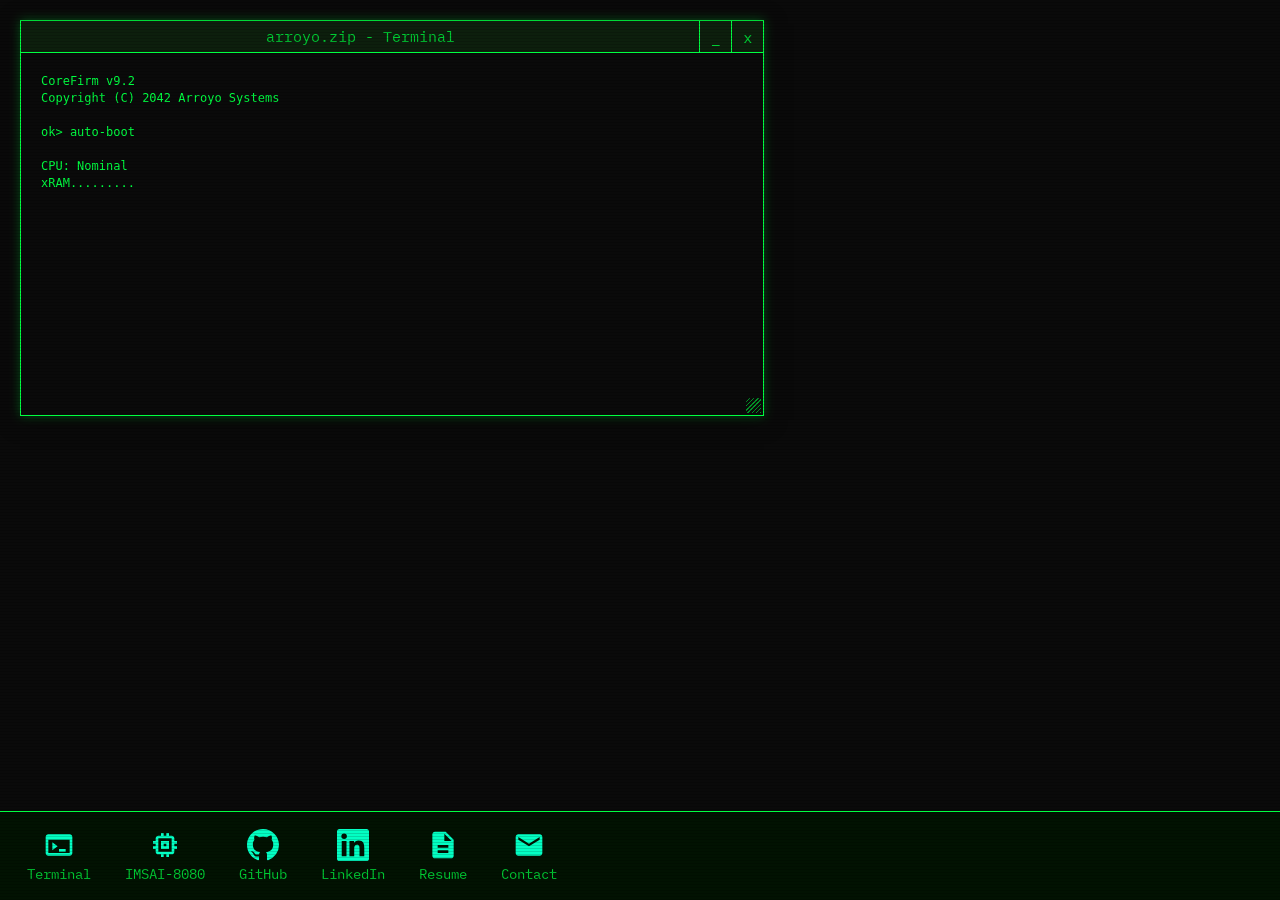
==== commit c36a9a71: "Add files via upload" ====
--- a/index.html
+++ b/index.html
@@ -4,7 +4,7 @@
 	<meta name="generator" content="Hugo 0.123.7">
   <meta charset="utf-8">
   <meta name="viewport" content="width=device-width, initial-scale=1">
-  <link rel="icon" href="data:image/svg+xml,%3Csvg xmlns='http://www.w3.org/2000/svg' viewBox='0 0 16 16'%3E%3Crect width='16' height='16' fill='%230a0a0a'/%3E%3Ctext x='8' y='11' font-family='monospace' font-size='7' font-weight='bold' fill='%2300ff41' text-anchor='middle'%3Esg%24%3C/text%3E%3C/svg%3E">
+  <link rel="icon" href="data:image/svg+xml,%3Csvg xmlns='http://www.w3.org/2000/svg' viewBox='0 0 16 16'%3E%3Crect width='16' height='16' fill='%230a0a0a'/%3E%3Ctext x='8' y='11' font-family='monospace' font-size='7' font-weight='bold' fill='%2300ff41' text-anchor='middle'%3Eaa%24%3C/text%3E%3C/svg%3E">
   <title>Adrian Arroyo - Arroyo OS v4.2</title>
   <link rel="preconnect" href="https://fonts.googleapis.com">
   <link rel="preconnect" href="https://fonts.gstatic.com" crossorigin>
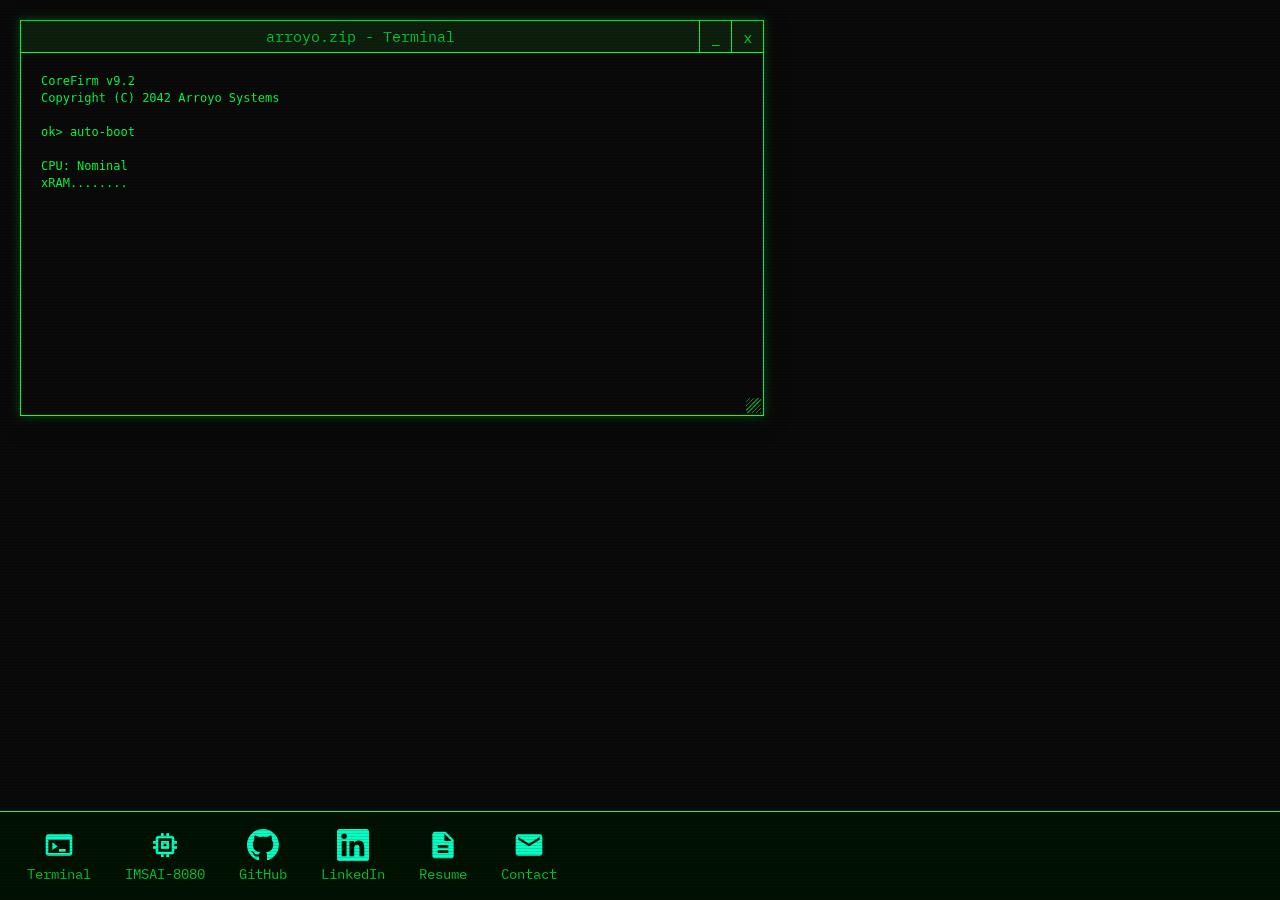
==== commit 313b0304: "Add files via upload" ====
--- a/index.html
+++ b/index.html
@@ -11,6 +11,7 @@
   <link href="https://fonts.googleapis.com/css2?family=IBM+Plex+Mono:wght@400;700&display=swap" rel="stylesheet">
   <link rel="stylesheet" href="vendor/css/jquery.terminal.min.css">
   <link rel="stylesheet" href="css/main.min.947e2a9396014bf6b301f7735b2318c309d577f15f9fa09c6adef9f47a81efa4.css" integrity="sha256-lH4qk5YBS/azAfdzWyMYwwnVd/Ffn6Ccat759HqB76Q=">
+  <link rel="stylesheet" href="css/mobile.css">
 </head>
 <body><a href="cdn-cgi/content%3Fid=LGXjpV16G366dcM62OvNGjcVIjRtr07FKjIdmemB0ZE-1787503772.4276643-1.2.1.1-G3e4BsoYIml7xQARCOU5z61l1A5vPRVANFKQ7VqNoNI_xyML7UBZcxeXM.lrsjXE.html" aria-hidden="true" rel="nofollow noopener" style="display: none !important; visibility: hidden !important"></a>
 <div id="desktop">
@@ -79,7 +80,7 @@
 window.AARROYO = {
   commands: {"about":{"description":"About me","lines":["━━━━━━━━━━━━━━━━━━━━━━━━━━━━━━━━━━━━━━━━","Steve \"hacks the\" Arroyo","━━━━━━━━━━━━━━━━━━━━━━━━━━━━━━━━━━━━━━━━","","Based in Austin, TX, I'm a tech and gadget enthusiast. I enjoy building and coding on \"cyber decks\", LoRa radios (MeshCore), and retro-computing devices and replicas.","","For my home lab I built a PDP-11/70 replica that runs 2.11BSD, an IMSAI 8080 (as seen in the iconic movie, WarGames), and an RC-2014 Z80 system that runs CP/M.","","I also enjoy hacking IoT devices to see what makes them tick to either gain admin access or fix an issue preventing them from working. This can involve interfacing with JTAG, UART, port scanning and attempting to reverse a proprietary network protocol, etc. Sometimes it involves dumping firmware to extract compressed file system images.","","I'm also a big soccer fan and love attending Austin FC games at Q2 stadium. Listos Verde!","","Type 'resume' for more work background.","Type 'projects' to see what I'm working on.",""],"name":"about"},"help":{"description":"Show available commands","lines":["Available commands:","","  info:    help  about  resume  projects  misc  ls  man","  system:  uname  uptime  whoami  finger  df  dmesg  ps  top","           date  history  motd  reboot","  toys:    wargames  telnet  mesh  nmap  tape  sl  decrypt  imsai-sim","","Try 'man \u003ccommand\u003e' for details.","A few commands aren't listed anywhere."],"name":"help"},"misc":{"description":"Miscellaneous","lines":["Miscellaneous","━━━━━━━━━━━━━━━━━━━━━━━━━━━━━━━━━━━━━━━━",""," Just a placeholder for now.",""],"name":"misc"},"projects":{"description":"View my projects","lines":["━━━━━━━━━━━━━━━━━━━━━━━━━━━━━━━━━━━━━━━━","Projects","━━━━━━━━━━━━━━━━━━━━━━━━━━━━━━━━━━━━━━━━","","PicoCalc firmware:","  Adding wifi, sockets, and shell (pseudo OS) capabilities to the picocalc_lua project.","  (https://github.com/sg/picocalc_lua/tree/wifi-sockets)","","HackberryPiCM5:","  Modding and configuring this little powerhouse to do almost anything a laptop can do.","  (https://github.com/ZitaoTech/HackberryPiCM5)","","MeshCore:","  I have a custom-built router up on the roof, helping to build out the off-grid communication network here in the Central Texas area.","  (https://austinmesh.org)","","Home Lab:","  I run a proxmox server for hosting various virtual machines internally where I have a local media server, local photo storage/syncing, coding, analysis, and test VMs with various OS (Linux, Windows, BSDs, etc)","","arroyo.zip:","  This website ;)",""],"name":"projects"},"resume":{"description":"View my resume","lines":["Opening resume PDF in a new tab..."],"name":"resume","open":"/Adrian_Arroyo_resume.pdf"}},
   prompt: "[/home/aa]$ ",
-  greeting: " _______  ______    ______    _______  __   __  _______ \n|   _   ||    _ |  |    _ |  |       ||  | |  ||       |\n|  |_|  ||   | ||  |   | ||  |   _   ||  |_|  ||   _   |\n|       ||   |_||_ |   |_||_ |  | |  ||       ||  | |  |\n|       ||    __  ||    __  ||  |_|  ||_     _||  |_|  |\n|   _   ||   |  | ||   |  | ||       |  |   |  |       |\n|__| |__||___|  |_||___|  |_||_______|  |___|  |_______|\n\nStarting arroyosh shell...\n\nEnter help for commands.",
+  greeting: "     ____ ____ ____ ____ _ _ ____\n     |--| |--< |--< [__]  Y  [__]\n\nStarting arroyosh shell...\n\nEnter help for commands.",
   greetingWide: " _______  ______    ______    _______  __   __  _______ \n|   _   ||    _ |  |    _ |  |       ||  | |  ||       |\n|  |_|  ||   | ||  |   | ||  |   _   ||  |_|  ||   _   |\n|       ||   |_||_ |   |_||_ |  | |  ||       ||  | |  |\n|       ||    __  ||    __  ||  |_|  ||_     _||  |_|  |\n|   _   ||   |  | ||   |  | ||       |  |   |  |       |\n|__| |__||___|  |_||___|  |_||_______|  |___|  |_______|\n\nStarting arroyosh shell...\n\nEnter help for commands.",
   sim: {
     js: "/sim/sim.a1519f2f7eafb9329bf3bec5e7e6a15ac6fd213bb312b24b083c9dfea19b1f8a.js",
--- a/css/mobile.css
+++ b/css/mobile.css
@@ -0,0 +1,40 @@
+@media (max-width: 480px) {
+  #terminal-window {
+    top: 8px;
+    left: 8px;
+    width: calc(100vw - 16px);
+    height: 58%;
+    min-width: 0;
+    font-size: 12px;
+  }
+
+  #terminal {
+    font-size: 12px !important;
+    line-height: 1.35 !important;
+    padding: 6px;
+  }
+
+  .window-titlebar {
+    height: 32px;
+  }
+
+  .window-title {
+    font-size: 13px;
+  }
+
+  .window-btn {
+    width: 32px;
+    height: 32px;
+    font-size: 18px;
+  }
+
+  .taskbar-icon {
+    padding: 3px 5px;
+    font-size: 10px;
+  }
+
+  .taskbar-icon img {
+    width: 18px;
+    height: 18px;
+  }
+}
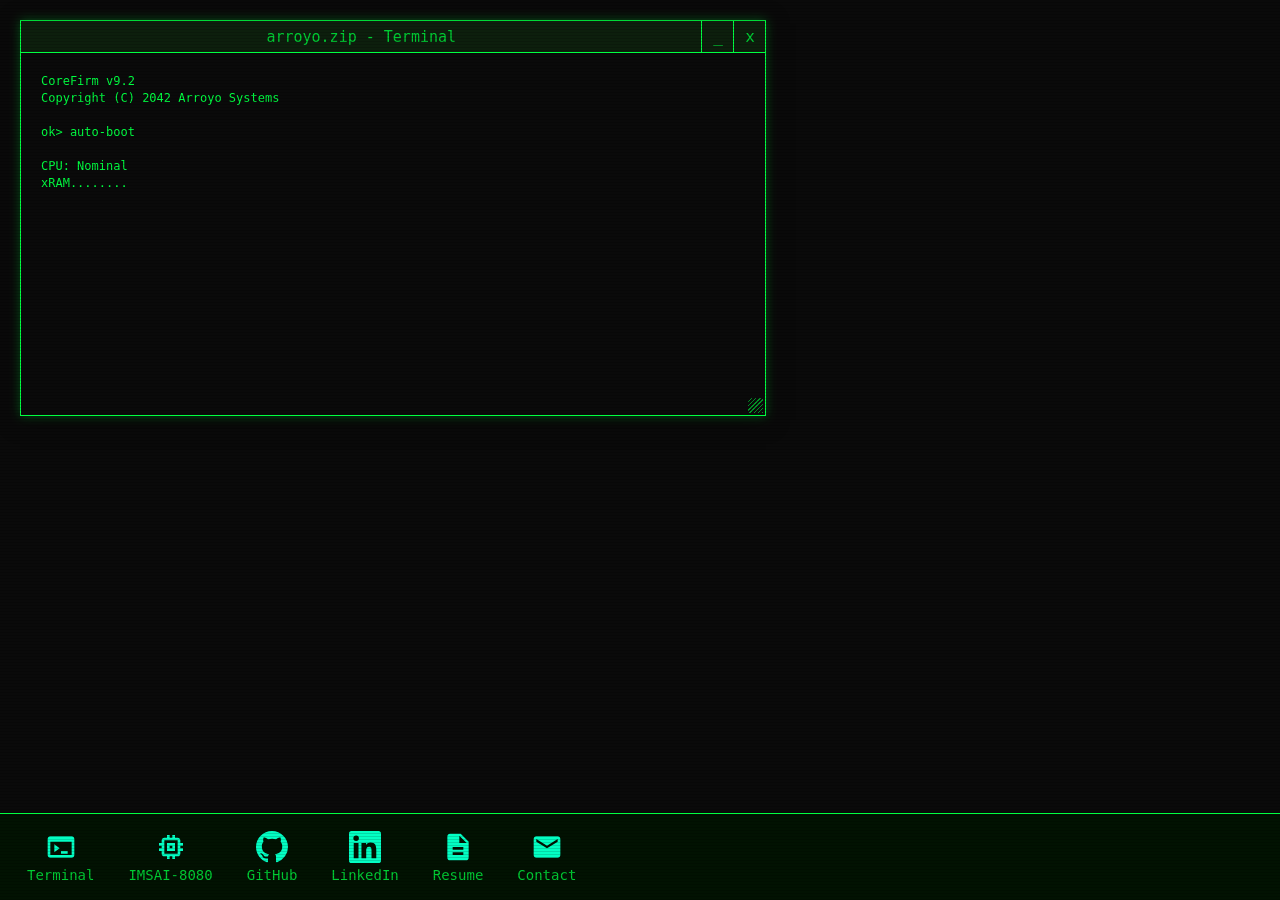
==== commit 8e0408cf: "Add files via upload" ====
--- a/index.html
+++ b/index.html
@@ -6,9 +6,6 @@
   <meta name="viewport" content="width=device-width, initial-scale=1">
   <link rel="icon" href="data:image/svg+xml,%3Csvg xmlns='http://www.w3.org/2000/svg' viewBox='0 0 16 16'%3E%3Crect width='16' height='16' fill='%230a0a0a'/%3E%3Ctext x='8' y='11' font-family='monospace' font-size='7' font-weight='bold' fill='%2300ff41' text-anchor='middle'%3Eaa%24%3C/text%3E%3C/svg%3E">
   <title>Adrian Arroyo - Arroyo OS v4.2</title>
-  <link rel="preconnect" href="https://fonts.googleapis.com">
-  <link rel="preconnect" href="https://fonts.gstatic.com" crossorigin>
-  <link href="https://fonts.googleapis.com/css2?family=IBM+Plex+Mono:wght@400;700&display=swap" rel="stylesheet">
   <link rel="stylesheet" href="vendor/css/jquery.terminal.min.css">
   <link rel="stylesheet" href="css/main.min.947e2a9396014bf6b301f7735b2318c309d577f15f9fa09c6adef9f47a81efa4.css" integrity="sha256-lH4qk5YBS/azAfdzWyMYwwnVd/Ffn6Ccat759HqB76Q=">
   <link rel="stylesheet" href="css/mobile.css">
